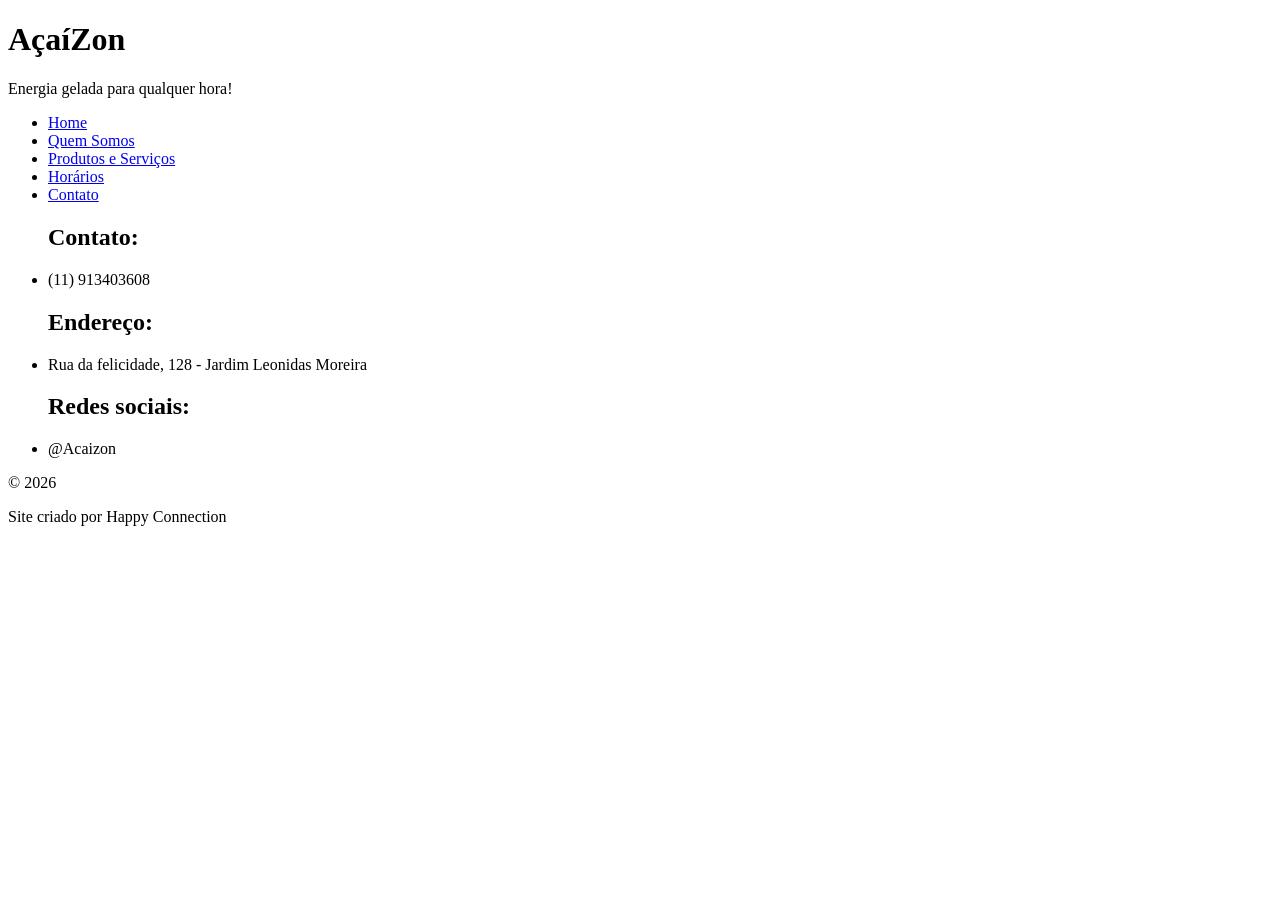
==== Empresa-Açaí/Contato.html @ 85908ac6 "Revise navigation and clean up product details Aba "Contato" do site da Empresa de Açaí" ====
<!DOCTYPE html>
<html lang="pt-br">

<head>
    <meta charset="UTF-8">
    <meta name="viewport" content="width=device-width, initial-scale=1.0">
    <title>AçaíZon</title>
</head>

<body>
<div id="cabecalho">
    <div clas="Topo">
        <h1>AçaíZon</h1>
        <p>Energia gelada para qualquer hora!</p>
    </div>

    <ul>
        <li><a href="index.html">Home</a></li>
        <li><a href="Quem Somos.html">Quem Somos</a></li>
        <li><a href="Produtos.html">Produtos e Serviços</a></li>
        <li><a href="Horários.html">Horários</a></li>
         <li><a href="#">Contato</a></li>
    </ul>
</div>

        <div class="contato">
            <ul>
                <h2>Contato:</h2>
                <li>(11) 913403608</li>
                <h2>Endereço:</h2>
                <li>Rua da felicidade, 128 - Jardim Leonidas Moreira</li>
                <h2>Redes sociais:</h2>
                <li>@Acaizon</li>
            </ul>
          
        </div>
        <div id="Rodape">
            <p>&copy; 2026</p>
            <p>Site criado por Happy Connection</p>
        </div>
</body>

</html>
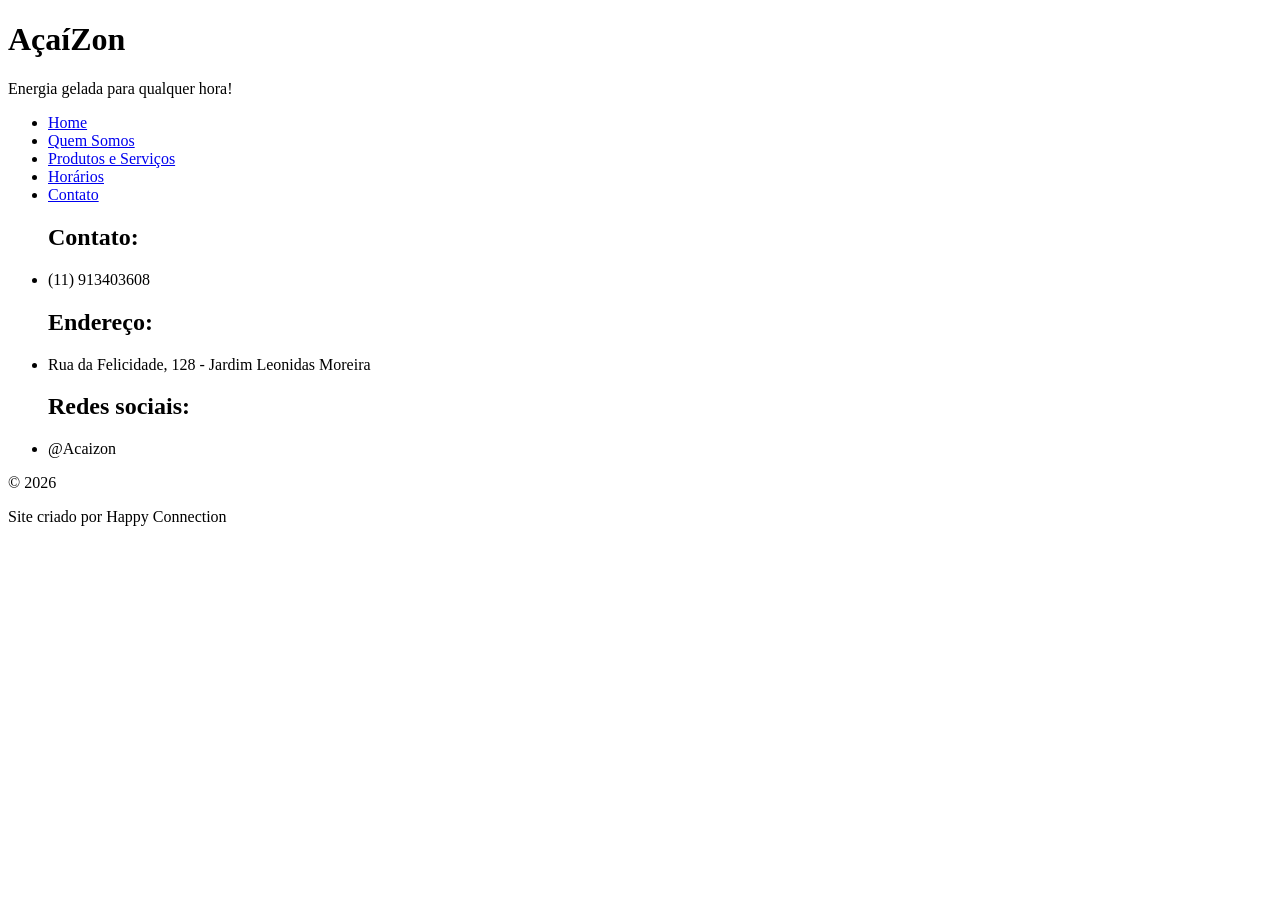
==== commit 93699400: "Fix contact page HTML structure and content Corrected the address formatting and ensured consistent " ====
--- a/Empresa-Açaí/Contato.html
+++ b/Empresa-Açaí/Contato.html
@@ -28,7 +28,7 @@
                 <h2>Contato:</h2>
                 <li>(11) 913403608</li>
                 <h2>Endereço:</h2>
-                <li>Rua da felicidade, 128 - Jardim Leonidas Moreira</li>
+                <li>Rua da Felicidade, 128 - Jardim Leonidas Moreira</li>
                 <h2>Redes sociais:</h2>
                 <li>@Acaizon</li>
             </ul>
@@ -37,6 +37,7 @@
         <div id="Rodape">
             <p>&copy; 2026</p>
             <p>Site criado por Happy Connection</p>
+          
         </div>
 </body>
 
